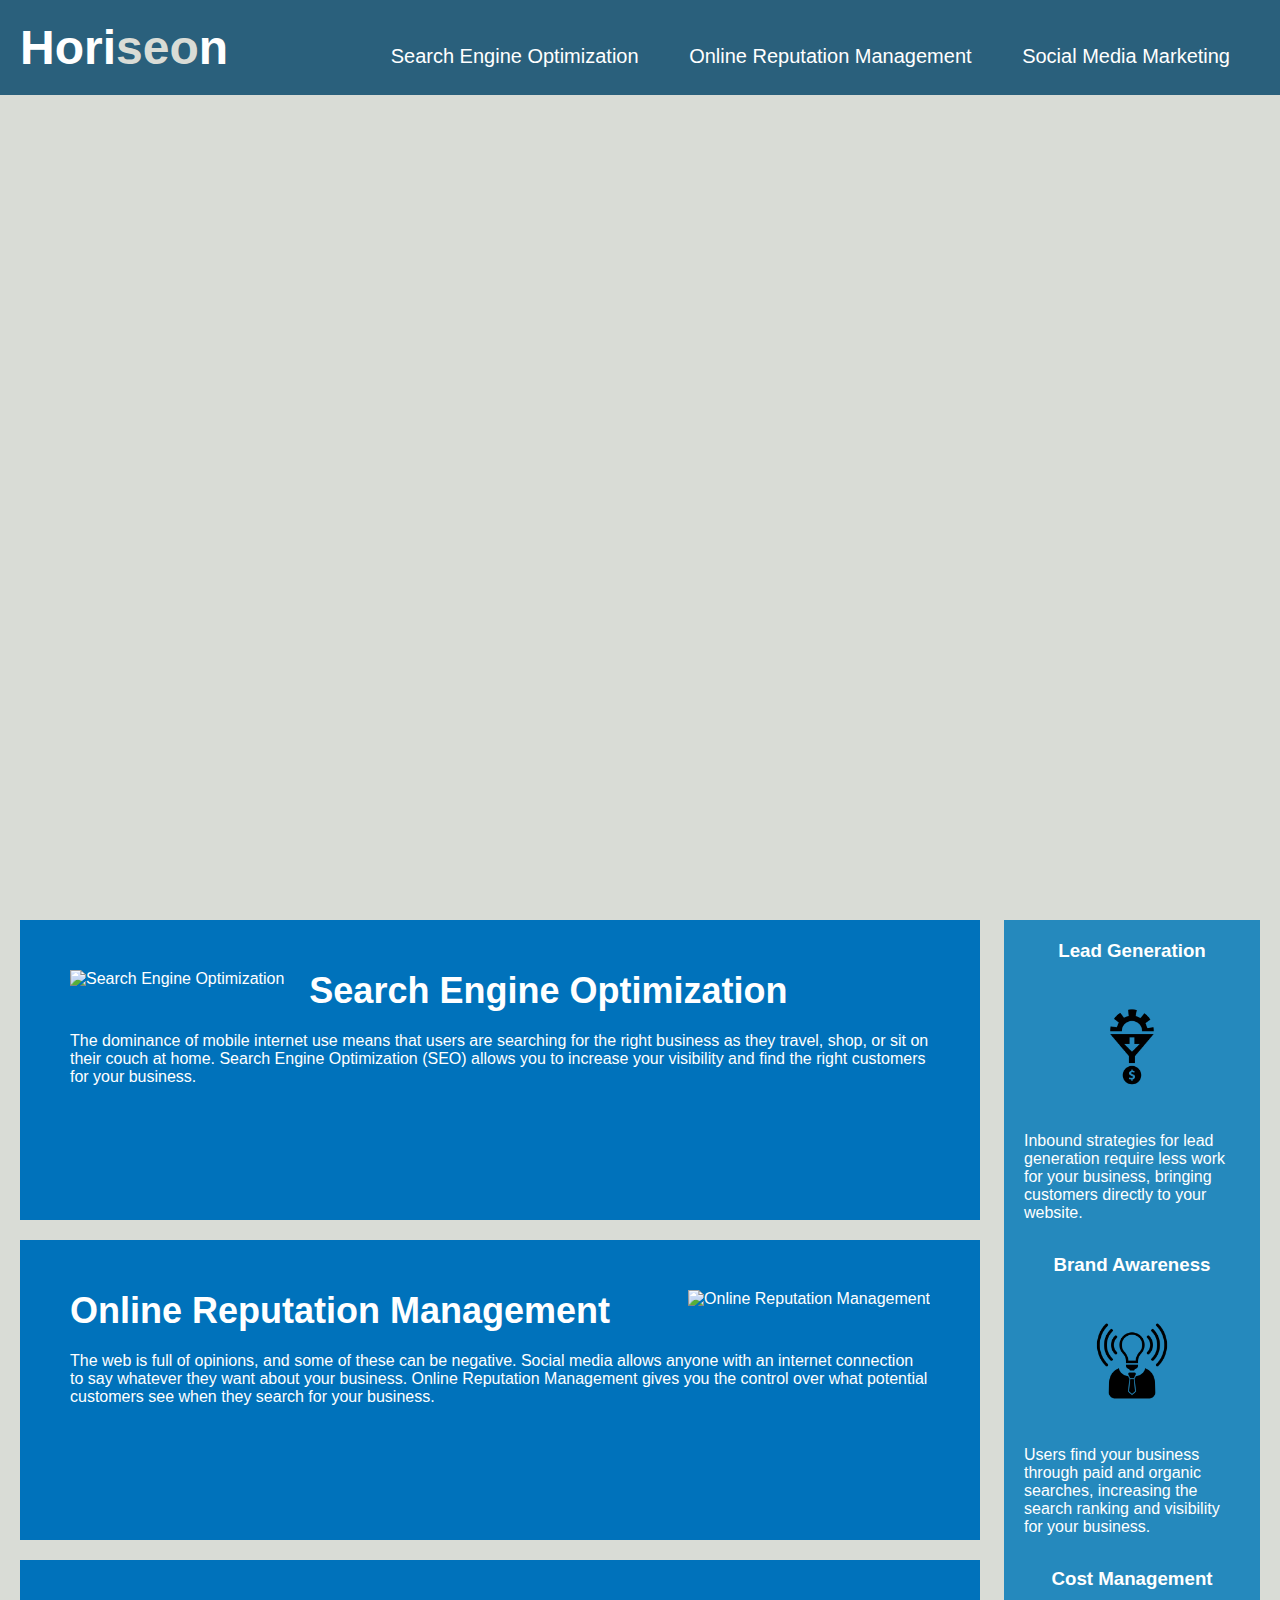
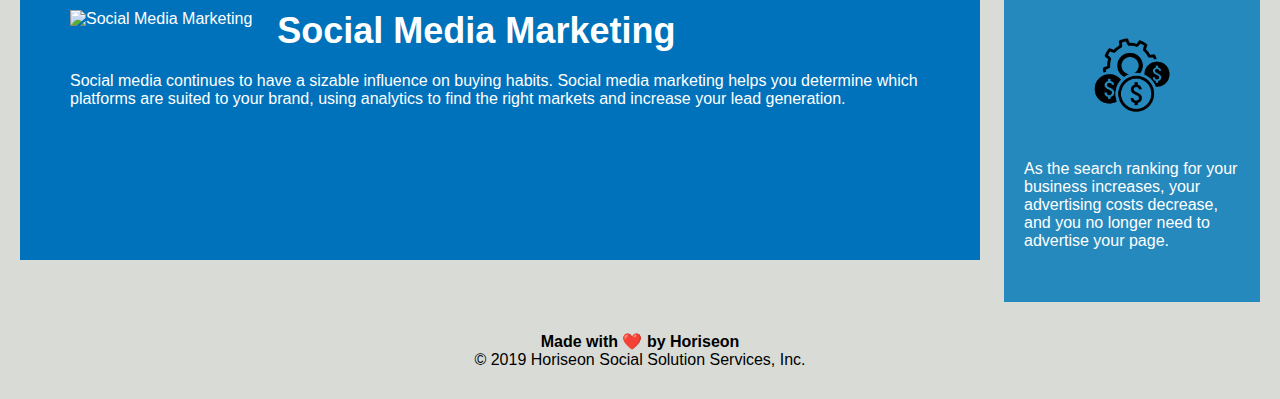
==== index.html @ 918f785c "updated the folders" ====
<!DOCTYPE html>
<html lang="en-us">

<head>
    <meta charset="UTF-8" />
    <link rel="stylesheet" href="./assets/css/style.css">
    <!-- Providing the apt title -->
    <title>Horiseon Marketing</title>
</head>

<body>
    <div class="header">
        <h1>Hori<span class="seo">seo</span>n</h1>
        <!-- modified div to nav  -->
        <div>
            <!-- Added the class "nav"-->
            <ul class="nav">
                <li>
                    <a href="#search-engine-optimization">Search Engine Optimization</a>
                </li>
                <li>
                    <a href="#online-reputation-management">Online Reputation Management</a>
                </li>
                <li>
                    <a href="#social-media-marketing">Social Media Marketing</a>
                </li>
            </ul>
        </div>
    </div>
    <div class="hero"></div>
    <div class="content">
        <div class="search-engine-optimization">
            <img src="./assets/images/search-engine-optimization.jpg" alt="Search Engine Optimization" class="float-left" />
            <h2>Search Engine Optimization</h2>
            <p>
                The dominance of mobile internet use means that users are searching for the right business as they
                travel, shop, or sit on their couch at home. Search Engine Optimization (SEO) allows you to increase
                your visibility and find the right customers for your business.
            </p>
        </div>
        <div id="online-reputation-management" class="online-reputation-management">
            <img src="./assets/images/online-reputation-management.jpg" alt="Online Reputation Management" class="float-right" />
            <h2>Online Reputation Management</h2>
            <p>
                The web is full of opinions, and some of these can be negative. Social media allows anyone with an
                internet connection to say whatever they want about your business. Online Reputation Management gives
                you the control over what potential customers see when they search for your business.
            </p>
        </div>
        <div id="social-media-marketing" class="social-media-marketing">
            <img src="./assets/images/social-media-marketing.jpg" alt="Social Media Marketing" class="float-left" />
            <h2>Social Media Marketing</h2>
            <p>
                Social media continues to have a sizable influence on buying habits. Social media marketing helps you
                determine which platforms are suited to your brand, using analytics to find the right markets and
                increase your lead generation.
            </p>
        </div>
    </div>
    <div class="benefits">
        <div class="benefit-lead">
            <h3>Lead Generation</h3>
            <img src="./assets/images/lead-generation.png" alt="Lead Generation" />
            <p>
                Inbound strategies for lead generation require less work for your business, bringing customers directly
                to your website.
            </p>
        </div>
        <div class="benefit-brand">
            <h3>Brand Awareness</h3>
            <img src="./assets/images/brand-awareness.png"  alt="Brand Awareness"/>
            <p>
                Users find your business through paid and organic searches, increasing the search ranking and visibility
                for your business.
            </p>
        </div>
        <div class="benefit-cost">
            <h3>Cost Management</h3>
            <img src="./assets/images/cost-management.png" alt="Cost Management"></img>
            <p>
                As the search ranking for your business increases, your advertising costs decrease, and you no longer
                need to advertise your page.
            </p>
        </div>
    </div>
    <footer>

    <div class="footer">
        <!-- Changed the header to follow the sequential order -->
        <h4>Made with ❤️️ by Horiseon</h4>
        <p>
            &copy; 2019 Horiseon Social Solution Services, Inc.
        </p>
    </div>
    </footer>
</body>

</html>
---- assets/css/style.css ----
* {
    box-sizing: border-box;
    padding: 0;
    margin: 0;
}

body {
    background-color: #d9dcd6;
}

.header {
    padding: 20px;
    font-family: 'Trebuchet MS', 'Lucida Sans Unicode', 'Lucida Grande', 'Lucida Sans', Arial, sans-serif;
    background-color: #2a607c;
    color: #ffffff;
}



.header h1 {
    display: inline;
    font-size: 48px;
}

.header h1 .seo {
    color: #d9dcd6;
}

.header div {
    padding-top: 15px;
    margin-right: 20px;
    float: right;
    font-family: 'Gill Sans', 'Gill Sans MT', Calibri, 'Trebuchet MS', sans-serif;
    font-size: 20px;
}

.header div ul {
    list-style-type: none;
    text-align:center;
}

.header div ul li {
    display: inline-block;
    margin-left: 25px;
}

a {
    color: #ffffff;
    text-decoration: none;
}

p {
    font-size: 16px;
}

.hero {
    height: 800px;
    width: 100%;
    margin-bottom: 25px;
    background-image: url("../images/digital-marketing-meeting.jpg");
    background-size: cover;
    background-position: center;
}

.float-left {
    float: left;
    margin-right: 25px;
}

.float-right {
    float: right;
    margin-left: 25px;
}

.content {
    width: 75%;
    display: inline-block;
    margin-left: 20px;
}

.benefits {
    margin-right: 20px;
    padding: 20px;
    clear: both;
    float: right;
    width: 20%;
    height: 100%;
    font-family: 'Gill Sans', 'Gill Sans MT', Calibri, 'Trebuchet MS', sans-serif;
    background-color: #2589bd;
}

.benefit-lead {
    margin-bottom: 32px;
    color: #ffffff;
}

.benefit-brand {
    margin-bottom: 32px;
    color: #ffffff;
}

.benefit-cost {
    margin-bottom: 32px;
    color: #ffffff;
}

.benefit-lead h3 {
    margin-bottom: 10px;
    text-align: center;
}

.benefit-brand h3 {
    margin-bottom: 10px;
    text-align: center;
}

.benefit-cost h3 {
    margin-bottom: 10px;
    text-align: center;
}

.benefit-lead img {
    display: block;
    margin: 10px auto;
    max-width: 150px;
}

.benefit-brand img {
    display: block;
    margin: 10px auto;
    max-width: 150px;
}

.benefit-cost img {
    display: block;
    margin: 10px auto;
    max-width: 150px;
}

.search-engine-optimization {
    margin-bottom: 20px;
    padding: 50px;
    height: 300px;
    font-family: 'Gill Sans', 'Gill Sans MT', Calibri, 'Trebuchet MS', sans-serif;
    background-color: #0072bb;
    color: #ffffff;
}

.online-reputation-management {
    margin-bottom: 20px;
    padding: 50px;
    height: 300px;
    font-family: 'Gill Sans', 'Gill Sans MT', Calibri, 'Trebuchet MS', sans-serif;
    background-color: #0072bb;
    color: #ffffff;
}

.social-media-marketing {
    margin-bottom: 20px;
    padding: 50px;
    height: 300px;
    font-family: 'Gill Sans', 'Gill Sans MT', Calibri, 'Trebuchet MS', sans-serif;
    background-color: #0072bb;
    color: #ffffff;
}

.search-engine-optimization img {
    max-height: 200px;
}

.online-reputation-management img {
    max-height: 200px;
}

.social-media-marketing img {
    max-height: 200px;
}

.search-engine-optimization h2 {
    margin-bottom: 20px;
    font-size: 36px;
}

.online-reputation-management h2 {
    margin-bottom: 20px;
    font-size: 36px;
}

.social-media-marketing h2 {
    margin-bottom: 20px;
    font-size: 36px;
}

.footer {
    padding: 30px;
    clear: both;
    font-family: 'Trebuchet MS', 'Lucida Sans Unicode', 'Lucida Grande', 'Lucida Sans', Arial, sans-serif;
    text-align: center;
}

.footer h2 {
    font-size: 20px;
}

/*Added properties for nav class */
.nav{
      border-width:1px 0;
    list-style:none;
    margin:0;
    padding:0;
    text-align:center;
}
.nav li{
    display:inline;
}
.nav a{
    display:inline-block;
    padding:10px;
}
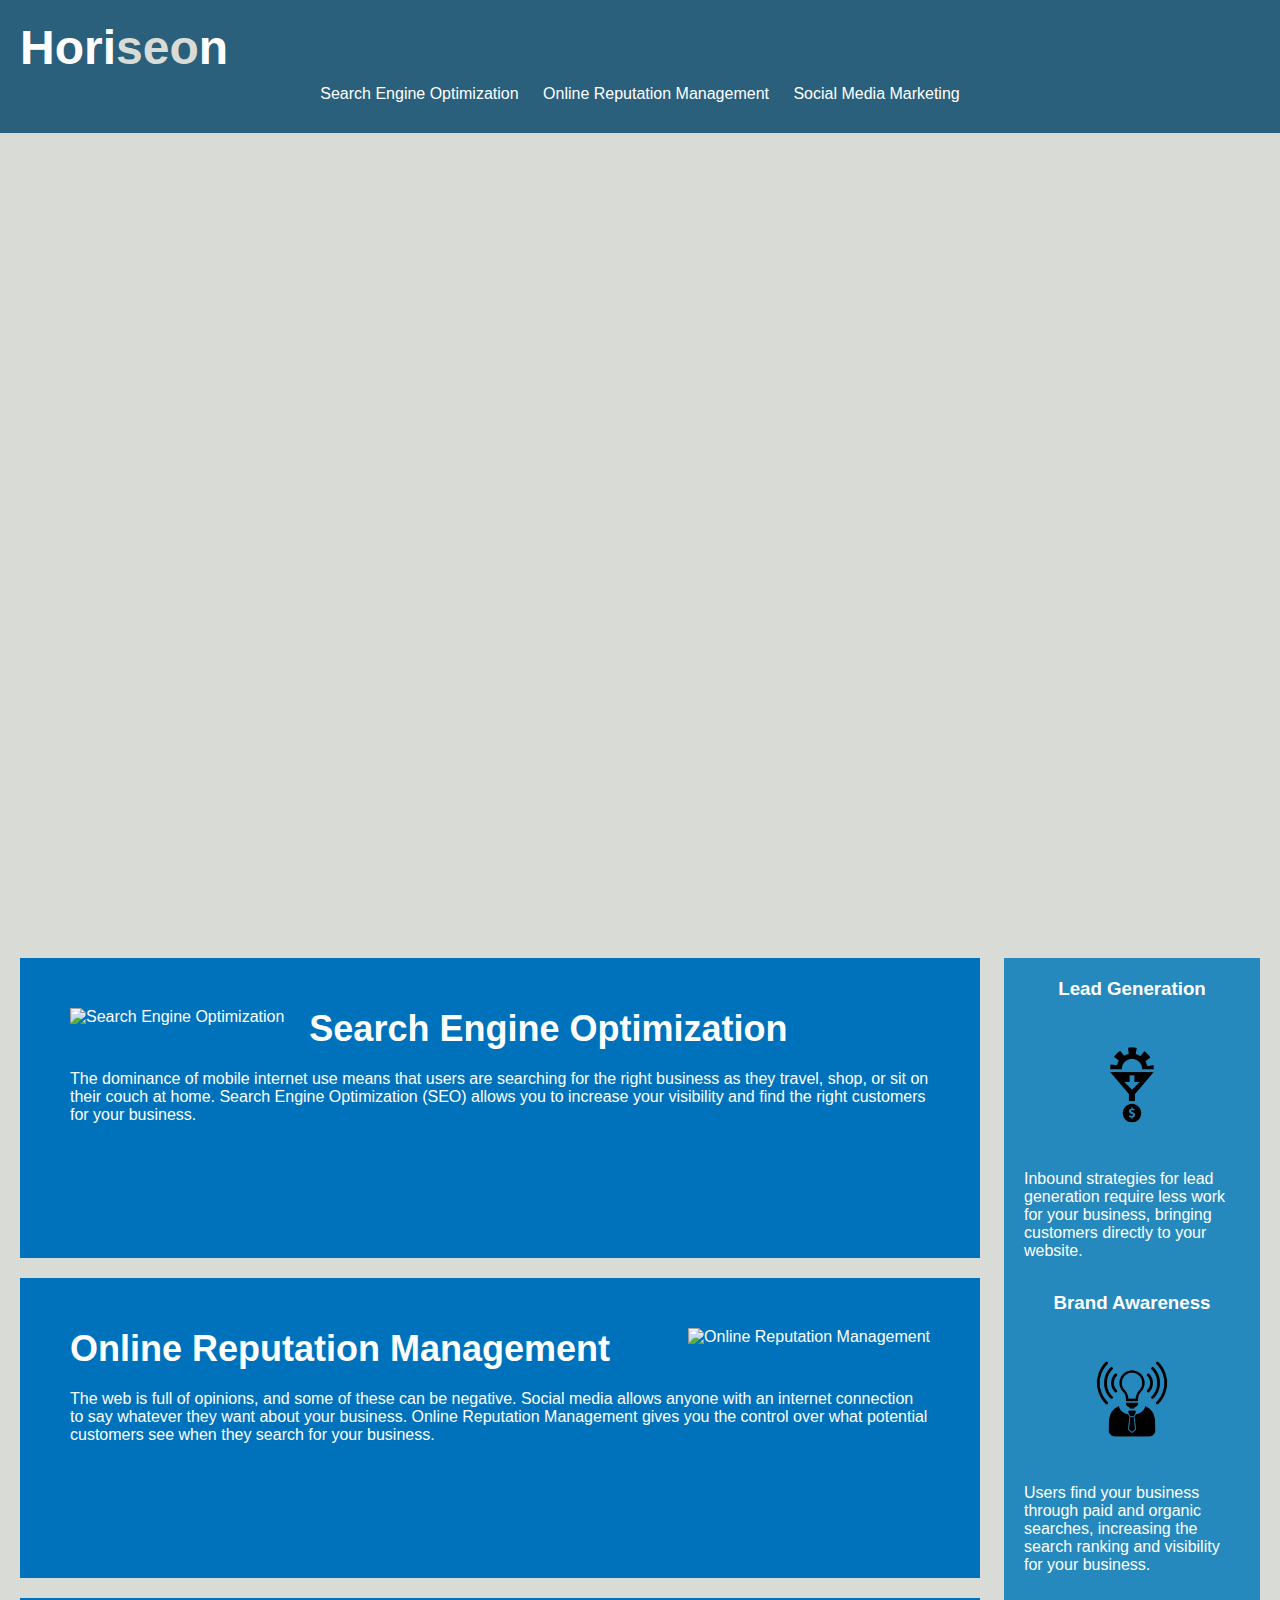
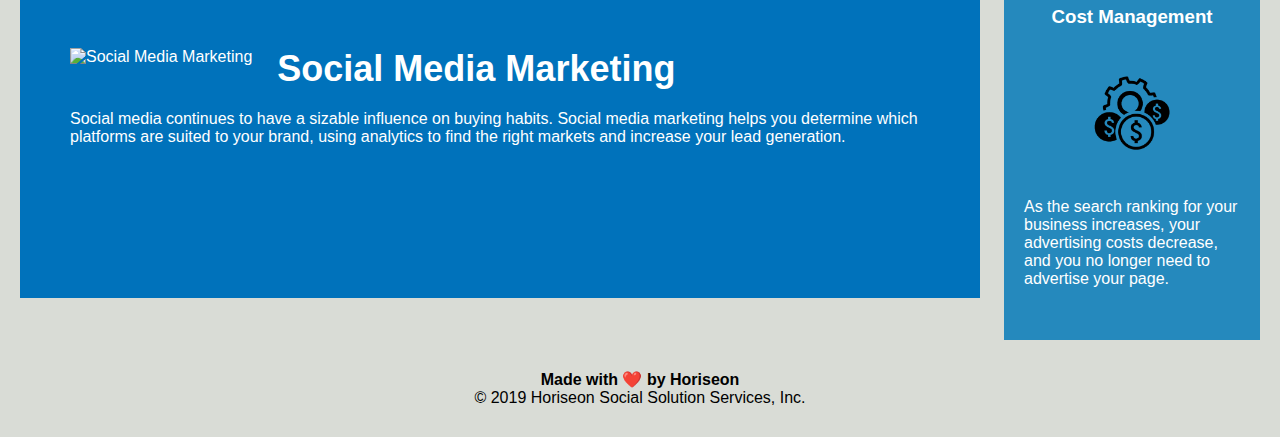
==== commit e9c1888e: "Modified the folder level" ====
--- a/index.html
+++ b/index.html
@@ -9,10 +9,10 @@
 </head>
 
 <body>
-    <div class="header">
+    <header class="main-header">
         <h1>Hori<span class="seo">seo</span>n</h1>
         <!-- modified div to nav  -->
-        <div>
+        <section>
             <!-- Added the class "nav"-->
             <ul class="nav">
                 <li>
@@ -25,73 +25,81 @@
                     <a href="#social-media-marketing">Social Media Marketing</a>
                 </li>
             </ul>
-        </div>
-    </div>
-    <div class="hero"></div>
-    <div class="content">
-        <div class="search-engine-optimization">
-            <img src="./assets/images/search-engine-optimization.jpg" alt="Search Engine Optimization" class="float-left" />
-            <h2>Search Engine Optimization</h2>
-            <p>
-                The dominance of mobile internet use means that users are searching for the right business as they
-                travel, shop, or sit on their couch at home. Search Engine Optimization (SEO) allows you to increase
-                your visibility and find the right customers for your business.
-            </p>
-        </div>
-        <div id="online-reputation-management" class="online-reputation-management">
-            <img src="./assets/images/online-reputation-management.jpg" alt="Online Reputation Management" class="float-right" />
-            <h2>Online Reputation Management</h2>
-            <p>
-                The web is full of opinions, and some of these can be negative. Social media allows anyone with an
-                internet connection to say whatever they want about your business. Online Reputation Management gives
-                you the control over what potential customers see when they search for your business.
-            </p>
-        </div>
-        <div id="social-media-marketing" class="social-media-marketing">
-            <img src="./assets/images/social-media-marketing.jpg" alt="Social Media Marketing" class="float-left" />
-            <h2>Social Media Marketing</h2>
-            <p>
-                Social media continues to have a sizable influence on buying habits. Social media marketing helps you
-                determine which platforms are suited to your brand, using analytics to find the right markets and
-                increase your lead generation.
-            </p>
-        </div>
-    </div>
-    <div class="benefits">
-        <div class="benefit-lead">
-            <h3>Lead Generation</h3>
-            <img src="./assets/images/lead-generation.png" alt="Lead Generation" />
-            <p>
-                Inbound strategies for lead generation require less work for your business, bringing customers directly
-                to your website.
-            </p>
-        </div>
-        <div class="benefit-brand">
-            <h3>Brand Awareness</h3>
-            <img src="./assets/images/brand-awareness.png"  alt="Brand Awareness"/>
-            <p>
-                Users find your business through paid and organic searches, increasing the search ranking and visibility
-                for your business.
-            </p>
-        </div>
-        <div class="benefit-cost">
-            <h3>Cost Management</h3>
-            <img src="./assets/images/cost-management.png" alt="Cost Management"></img>
-            <p>
-                As the search ranking for your business increases, your advertising costs decrease, and you no longer
-                need to advertise your page.
-            </p>
-        </div>
-    </div>
-    <footer>
+        </section>
+    </header>
 
-    <div class="footer">
+    <main>
+        <section class="hero"></section>
+        <section class="content">
+            <header class="search-engine-optimization">
+                <img src="./assets/images/search-engine-optimization.jpg" alt="Search Engine Optimization"
+                    class="float-left" />
+                <h2>Search Engine Optimization</h2>
+                <p>
+                    The dominance of mobile internet use means that users are searching for the right business as they
+                    travel, shop, or sit on their couch at home. Search Engine Optimization (SEO) allows you to increase
+                    your visibility and find the right customers for your business.
+                </p>
+            </header>
+            <header id="online-reputation-management" class="online-reputation-management">
+                <img src="./assets/images/online-reputation-management.jpg" alt="Online Reputation Management"
+                    class="float-right" />
+                <h2>Online Reputation Management</h2>
+                <p>
+                    The web is full of opinions, and some of these can be negative. Social media allows anyone with an
+                    internet connection to say whatever they want about your business. Online Reputation Management
+                    gives
+                    you the control over what potential customers see when they search for your business.
+                </p>
+            </header>
+            <header id="social-media-marketing" class="social-media-marketing">
+                <img src="./assets/images/social-media-marketing.jpg" alt="Social Media Marketing" class="float-left" />
+                <h2>Social Media Marketing</h2>
+                <p>
+                    Social media continues to have a sizable influence on buying habits. Social media marketing helps
+                    you
+                    determine which platforms are suited to your brand, using analytics to find the right markets and
+                    increase your lead generation.
+                </p>
+            </header>
+        </section>
+        <section class="benefits">
+            <nav class="benefit-lead">
+                <h3>Lead Generation</h3>
+                <img src="./assets/images/lead-generation.png" alt="Lead Generation" />
+                <p>
+                    Inbound strategies for lead generation require less work for your business, bringing customers
+                    directly
+                    to your website.
+                </p>
+            </nav>
+            <nav class="benefit-brand">
+                <h3>Brand Awareness</h3>
+                <img src="./assets/images/brand-awareness.png" alt="Brand Awareness" />
+                <p>
+                    Users find your business through paid and organic searches, increasing the search ranking and
+                    visibility
+                    for your business.
+                </p>
+            </nav>
+            <nav class="benefit-cost">
+                <h3>Cost Management</h3>
+                <img src="./assets/images/cost-management.png" alt="Cost Management"></img>
+                <p>
+                    As the search ranking for your business increases, your advertising costs decrease, and you no
+                    longer
+                    need to advertise your page.
+                </p>
+            </nav>
+        </section>
+    </main>
+
+    <footer class="footer">
         <!-- Changed the header to follow the sequential order -->
         <h4>Made with ❤️️ by Horiseon</h4>
         <p>
             &copy; 2019 Horiseon Social Solution Services, Inc.
         </p>
-    </div>
     </footer>
 </body>
 
--- a/assets/css/style.css
+++ b/assets/css/style.css
@@ -8,25 +8,23 @@
     background-color: #d9dcd6;
 }
 
-.header {
+header {
     padding: 20px;
     font-family: 'Trebuchet MS', 'Lucida Sans Unicode', 'Lucida Grande', 'Lucida Sans', Arial, sans-serif;
     background-color: #2a607c;
     color: #ffffff;
 }
 
-
-
-.header h1 {
+header h1 {
     display: inline;
     font-size: 48px;
 }
 
-.header h1 .seo {
+header h1 .seo {
     color: #d9dcd6;
 }
 
-.header div {
+.main-header div {
     padding-top: 15px;
     margin-right: 20px;
     float: right;
@@ -34,12 +32,12 @@
     font-size: 20px;
 }
 
-.header div ul {
+.main-header div ul {
     list-style-type: none;
     text-align:center;
 }
 
-.header div ul li {
+.main-header div ul li {
     display: inline-block;
     margin-left: 25px;
 }
@@ -204,10 +202,7 @@
 
 /*Added properties for nav class */
 .nav{
-      border-width:1px 0;
-    list-style:none;
-    margin:0;
-    padding:0;
+    border-width:1px 0;
     text-align:center;
 }
 .nav li{
